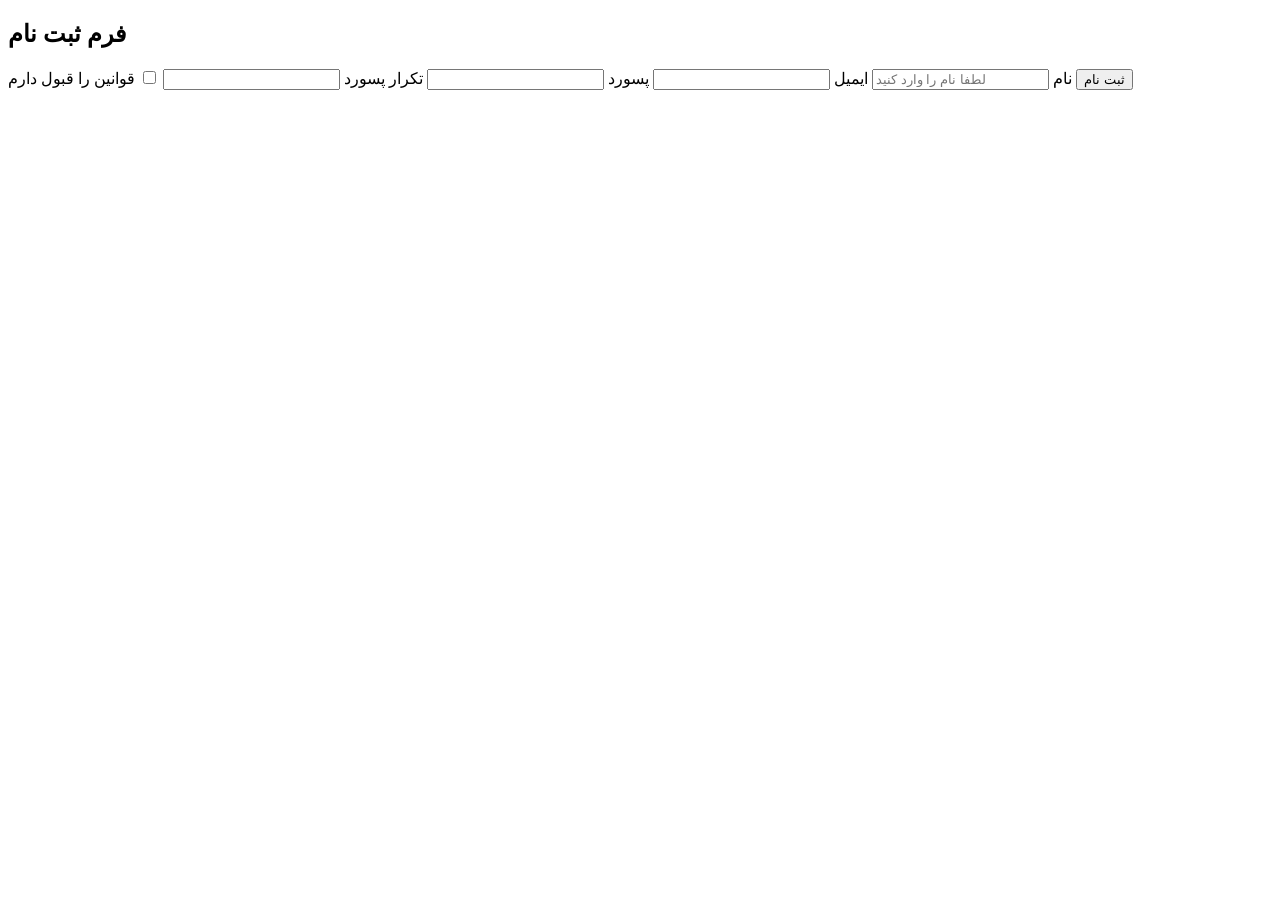
==== 3rd.html @ 367257ba "Add files via upload" ====
<!DOCTYPE html>
<html lang="en">

<head>
    <meta charset="UTF-8">
    <meta http-equiv="X-UA-Compatible" content="IE=edge">
    <meta name="viewport" content="width=device-width, initial-scale=1.0">
    <title>Document</title>
    <link rel="stylesheet" href="3rd.css">
</head>

<body>
    <div class="abc">
        <div class="form">
            <h2 class="form-title">فرم ثبت نام</h2>
            <label for="name">نام</label>
            <input type="text" name="name" id="name" class="form-control" placeholder="لطفا نام را وارد کنید">
            <label for="email">ایمیل</label>
            <input type="email" name="email" id="email" class="form-control">
            <label for="password">پسورد</label>
            <input type="password" name="password" id="password" class="form-control">
            <label for="password-confirm">تکرار پسورد</label>
            <input type="password-confirm" name="password-confirm" id="password confirm" class="form-control">
            <label for="rules" class="checkbox">
                <input type="checkbox" name="rules" id="rules">
                
                قوانین را قبول دارم
                
                <span class="checkmark"></span>
            </label>

            <button>ثبت نام</button>
        </div>
    </div>




</body>

</html>
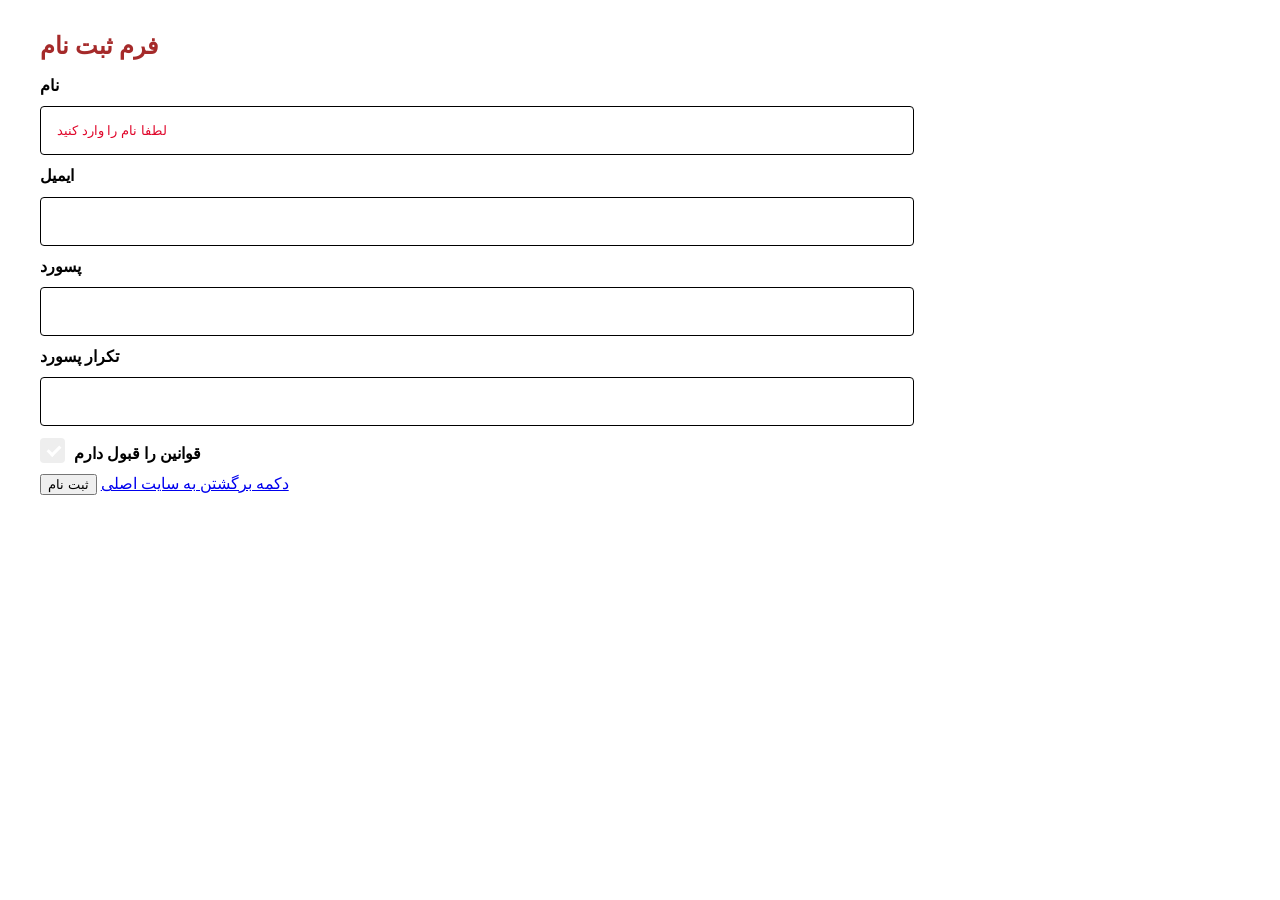
==== commit 9e489bfe: "Update 3rd.html" ====
--- a/3rd.html
+++ b/3rd.html
@@ -30,6 +30,8 @@
             </label>
 
             <button>ثبت نام</button>
+
+            <a href="index.html">دکمه برگشتن به سایت اصلی</a>
         </div>
     </div>
 
@@ -38,4 +40,4 @@
 
 </body>
 
-</html>+</html>
--- a/3rd.css
+++ b/3rd.css
@@ -0,0 +1,85 @@
+html {
+    font-size: 100%;
+}
+
+.abc {
+    width: 1200px;
+    margin: 0 auto;
+}
+
+.form {
+    margin-top: 2rem;
+}
+
+.form .form-title {
+    font-size: 1.5rem;
+    font-weight: bold;
+    color: brown;
+    margin-bottom: 1rem;
+}
+
+.form label {
+    font-weight: bold;
+}
+
+.form label,
+.form input:not([type=checkbox]) {
+    display: block;
+    margin-bottom: .7rem;
+}
+
+.form input:focus {
+    background-color: rgb(170, 220, 243);
+}
+
+.form input.form-control {
+    width: 70%;
+    padding: 1rem;
+    border-radius: 4px;
+    border: 1px solid rgba(0, 0, 0, 3);
+}
+
+.form input.form-control::-webkit-input-placeholder {
+    color: rgb(224, 6, 42);
+}
+
+.checkbox {
+    position: relative;
+    padding-left: 2.1rem;
+    padding-top: .4rem;
+}
+
+.checkbox input {
+    display: none;
+}
+
+.checkbox .checkmark {
+    display: block;
+    height: 25px;
+    width: 25px;
+    background-color: #eee;
+    position: absolute;
+    left: 0;
+    top: 0;
+    border-radius: 4px;
+}
+
+.checkbox:hover .checkmark {
+    background-color: #ccc;
+}
+
+.checkbox input:checked ~ .checkmark {
+background-color: aqua;
+}
+
+.checkmark::after {
+    content: "";
+    position:absolute ;
+    width: 5px;
+    height: 10px;
+    border: solid white;
+    top: 5px;
+    right: 7px;
+    border-width: 0 3px 3px 0;
+    transform: rotate(45deg);
+}
